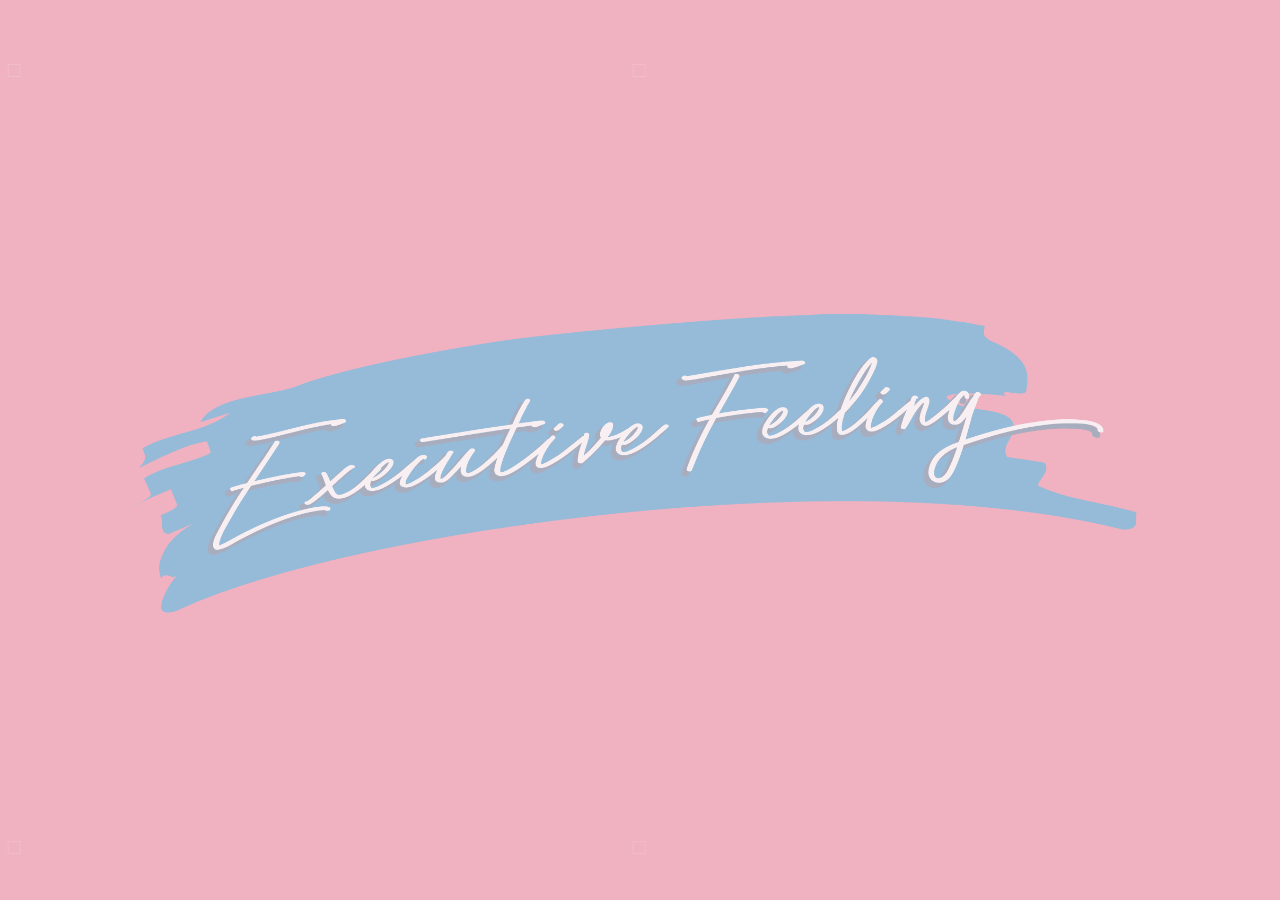
==== index.html @ 0f65691b "Initial static site" ====
<!doctype html>

<html lang="en">
<head>
  <meta charset="utf-8">
  <meta name="viewport" content="width=device-width, initial-scale=1" />

  <title>Executive Feeling</title>
  <meta name="description" content="Executive Feeling">

  <link rel="stylesheet" href="style.css">

</head>

<body>

</body>
</html>
---- style.css ----
body {
	background: url("executive.png") no-repeat center center fixed, #f0b2c1;
	background-size: cover;
}

@media screen and (max-width: 900px) {
	
	body {
		background-size:contain;
	}
	
}
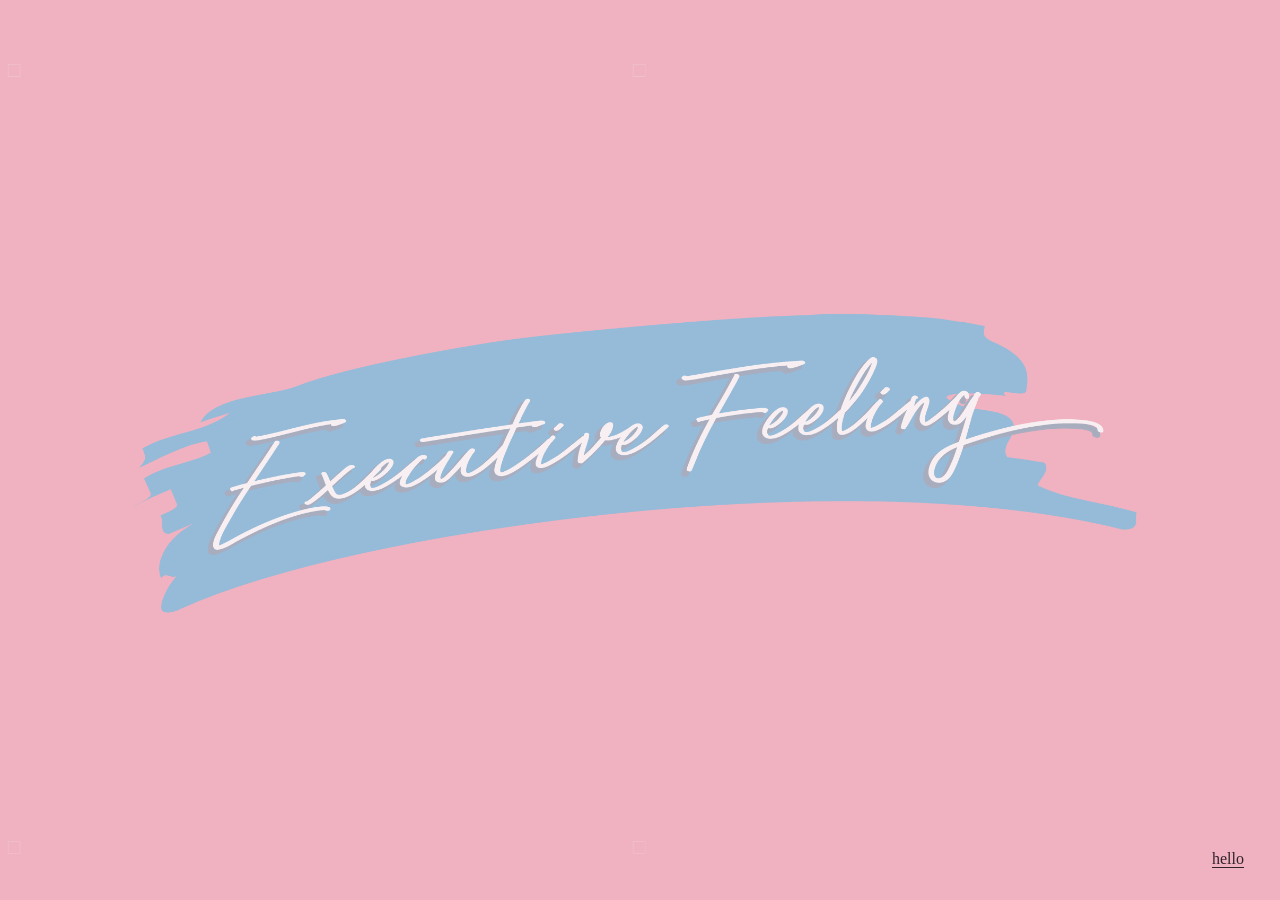
==== commit dadfbd14: "hello test" ====
--- a/index.html
+++ b/index.html
@@ -13,6 +13,7 @@
 </head>
 
 <body>
+  <a class="hello-link" href="/hello/">hello</a>
 
 </body>
 </html>
--- a/style.css
+++ b/style.css
@@ -9,4 +9,15 @@
 		background-size:contain;
 	}
 	
-}+}
+
+.hello-link {
+  position: fixed;
+  right: 1.5rem;
+  bottom: 1.5rem;
+  padding: 0.5rem 0.75rem;
+  color: #30232b;
+  background: #f0b2c1;
+  font: 1rem Georgia, serif;
+  text-underline-offset: 0.2em;
+}
